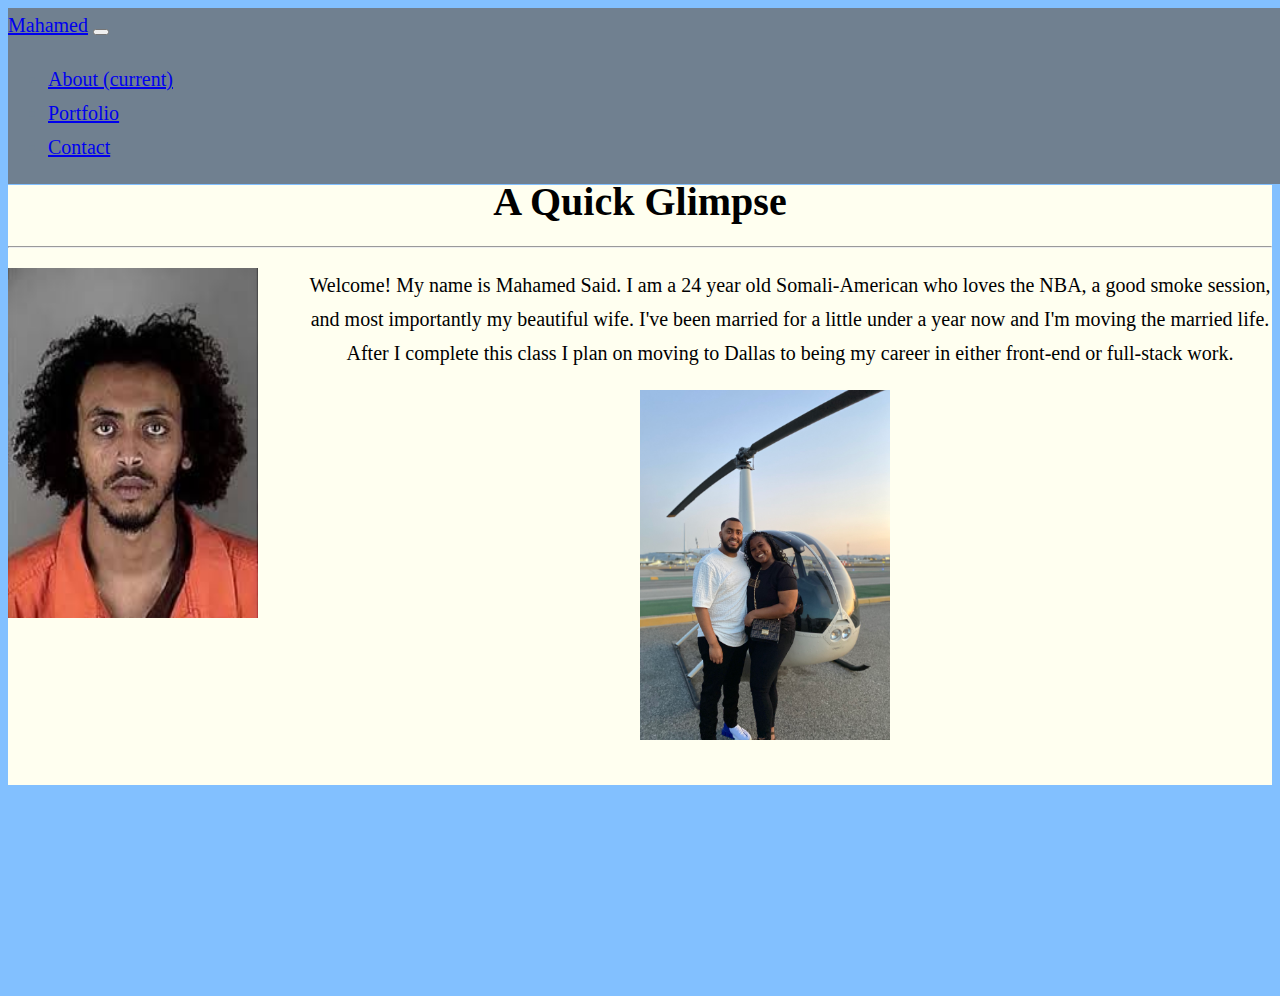
==== index.html @ bac8c1af "Cleaned up some of the html with a validator" ====
<!DOCTYPE html>
<html lang="en-us">

<head>
  <meta charset="UTF-8">
  <meta name="viewport" content="width=device-width, initial-scale=1.0">
  <link href="https://fonts.googleapis.com/css2?family=Roboto:wght@100&display=swap" rel="stylesheet">
  <link rel="stylesheet" href="https://stackpath.bootstrapcdn.com/bootstrap/4.5.0/css/bootstrap.min.css"
    integrity="sha384-9aIt2nRpC12Uk9gS9baDl411NQApFmC26EwAOH8WgZl5MYYxFfc+NcPb1dKGj7Sk" crossorigin="anonymous">
  <link rel="stylesheet" href="css/style.css">
  <title>Mahamed Said</title>
</head>

<body>
  <header id="masterhead" 
  class="navbar navbar-expand-lg navbar-slategrey bg-light">
    <a class="navbar-brand" href="#">Mahamed</a>
    <button class="navbar-toggler" type="button" data-toggle="collapse" data-target="#navbarNav"
      aria-controls="navbarNav" aria-expanded="false" aria-label="Toggle navigation">
      <span class="navbar-toggler-icon"></span>
    </button>
    <nav class="collapse navbar-collapse" id="navbarNav">
      <ul class="navbar-nav">
        <li class="nav-item active">
          <a class="nav-link" href="index.html">About <span class="sr-only">(current)</span></a>
        </li>
        <li class="nav-item">
          <a class="nav-link" href="portfolio.html">Portfolio</a>
        </li>
        <li class="nav-item">
          <a class="nav-link" href="contact.html">Contact</a>
        </li>
      </ul>
    </nav>
  </header>
  
  <main id="main-container" class="container">

    <div id="row-card" class="row card">
      <div class="col-md-12 col-sm-12 col-xs-12 card-body">
<h1>A Quick Glimpse</h1>
<hr>

<div class="row">
  <div class="col-md-3">
    <img id="about-me-picture"src= "me.jpeg"alt="BeforeMarian">
    </div>
  
    <div class="col-md-6">
      <p> Welcome! My name is Mahamed Said. I am a 24 year old Somali-American who loves the NBA, a good smoke session, and most importantly my beautiful wife. I've been married for a little under a year now and I'm moving the married life. After I complete this class I plan on moving to Dallas to being my career in either front-end or full-stack work.

        
      

      </p>
    </div>

    <div class="col-md-3">
      <img id="about-me-picture2"src= "IMG_2392.jpeg"alt="After shorty glowed my life up">
    </div>
  
  </div>
  
</div>
    </div>

  </main>
</body>

</html>
---- css/style.css ----
body {
    font-family: 'Caveat', cursive 'Roboto', sans-serif;
background-color: rgb(130, 192, 255);
font-size: 20px;
  line-height: 34px;
}
#row-card {
    background: ivory;
    text-align: center;
    height: 600px
}
#about-me-picture {
    height: 350px; 
    width: 250px;
    float: left;
    margin-right: 50px;
    font-size: 8px;
}
#about-me-picture2 {
    height: 350px; 
    width: 250px;
    float right: ;
margin-right: 50px;
text-justify: auto;
  }

  #about-me-picture3 {
    height: 350px; 
    width: 500px;
    float: left;
    margin-right: 50px;
    font-size: 8px;
}

#masterhead {
    position: fixed;
  z-index: 99;
  width: 100%;
  margin: 0 0 30px;
  overflow: auto;
  color: slategrey;
  background-color: slategrey;
  border-bottom: rgb(0, 0, 0) 2px;
}

#main-container {
    padding-top: 130px;
    min-height: calc(100vh - 70px);
  }

  #mybio {
  text-align: center;
  width: 2000px;
  height: 200px;
    
  }

  #contact-description { 

  }
#please-feel {
    font-size: 28px;
    padding-right: 100px;
    text-align: left;
}

#main-container {
    padding-top: 150px;
    min-height: calc(100vh - 70px);
  }

  #homies {
      width: 400px;
      height: 400px;
  }

  .work {
  position: relative;
  float: left;
  width: 274px;
  margin: 20px 0 25px;
  overflow: auto;
}
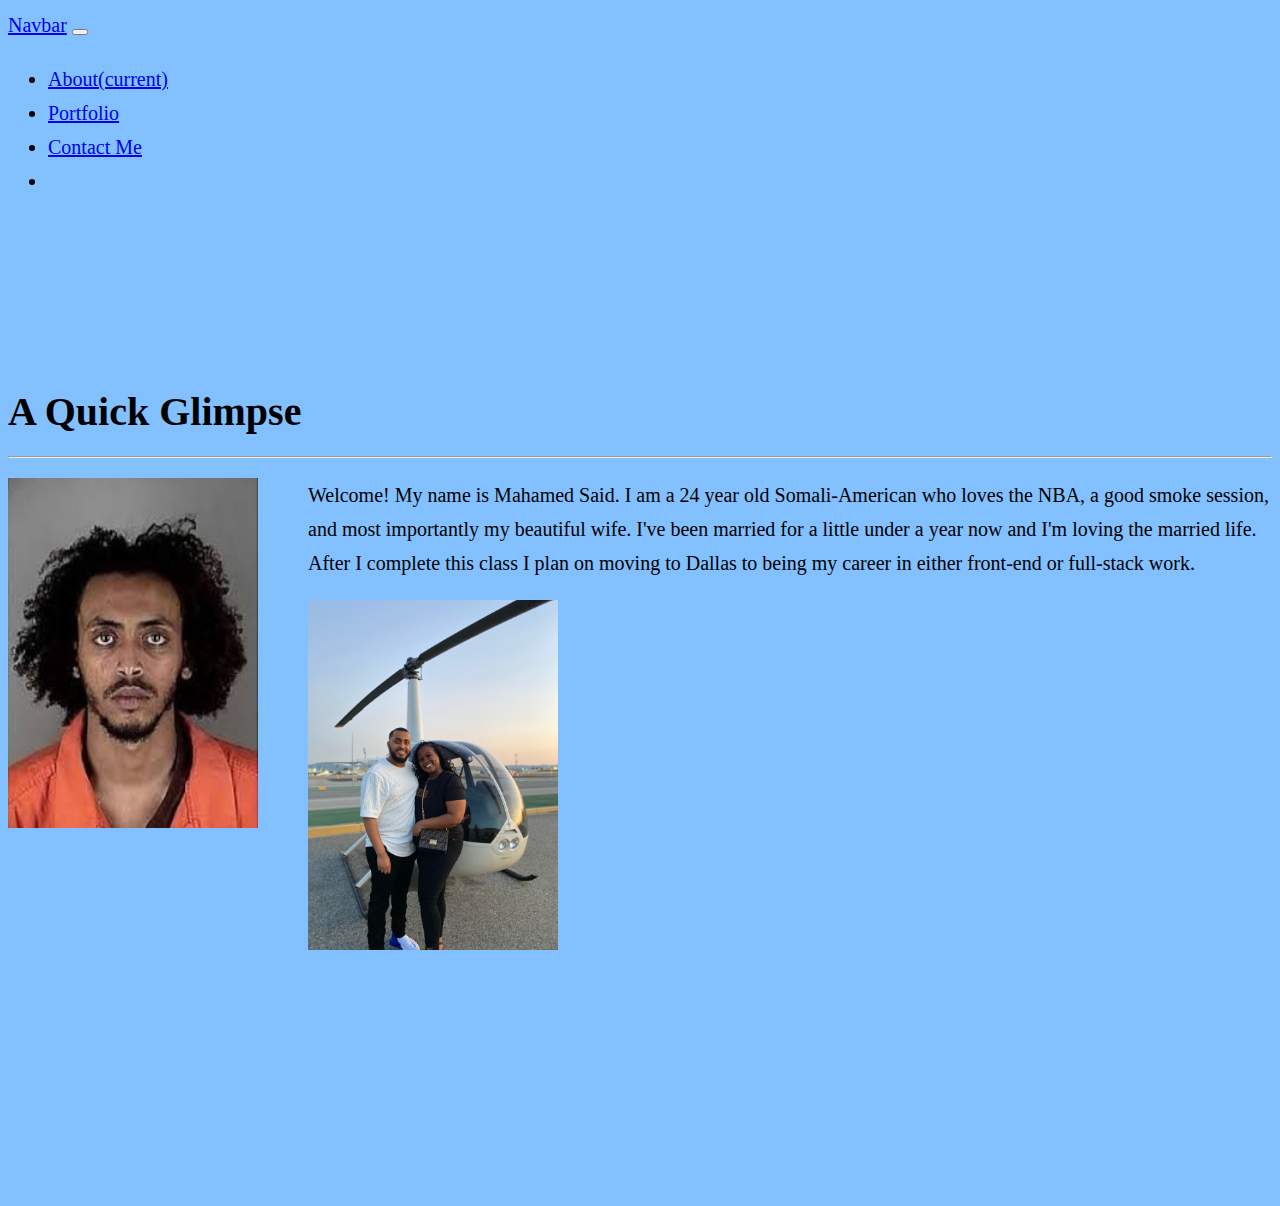
==== commit 451e8f90: "my website wasnt being responsive so I had to debug it and figure that out." ====
--- a/index.html
+++ b/index.html
@@ -12,26 +12,29 @@
 </head>
 
 <body>
-  <header id="masterhead" 
-  class="navbar navbar-expand-lg navbar-slategrey bg-light">
-    <a class="navbar-brand" href="#">Mahamed</a>
-    <button class="navbar-toggler" type="button" data-toggle="collapse" data-target="#navbarNav"
-      aria-controls="navbarNav" aria-expanded="false" aria-label="Toggle navigation">
-      <span class="navbar-toggler-icon"></span>
-    </button>
-    <nav class="collapse navbar-collapse" id="navbarNav">
-      <ul class="navbar-nav">
-        <li class="nav-item active">
-          <a class="nav-link" href="index.html">About <span class="sr-only">(current)</span></a>
-        </li>
-        <li class="nav-item">
-          <a class="nav-link" href="portfolio.html">Portfolio</a>
-        </li>
-        <li class="nav-item">
-          <a class="nav-link" href="contact.html">Contact</a>
-        </li>
-      </ul>
-    </nav>
+  <header>
+    <nav class="navbar navbar-expand-lg navbar-light bg-light">
+  <a class="navbar-brand" href="index.html">Navbar</a>
+  <button class="navbar-toggler" type="button" data-toggle="collapse" data-target="#navbarNav" aria-controls="navbarNav" aria-expanded="false" aria-label="Toggle navigation">
+    <span class="navbar-toggler-icon"></span>
+  </button>
+  <div class="collapse navbar-collapse" id="navbarNav">
+    <ul class="navbar-nav">
+      <li class="nav-item active">
+        <a class="nav-link" href="index.html">About<span class="sr-only">(current)</span></a>
+      </li>
+      <li class="nav-item">
+        <a class="nav-link" href="portfolio.html">Portfolio</a>
+      </li>
+      <li class="nav-item">
+        <a class="nav-link" href="contact.html">Contact Me</a>
+      </li>
+      <li class="nav-item">
+        <a class="nav-link disabled" href="#" tabindex="-1" aria-disabled="true"></a>
+      </li>
+    </ul>
+  </div>
+</nav>
   </header>
   
   <main id="main-container" class="container">
@@ -47,7 +50,7 @@
     </div>
   
     <div class="col-md-6">
-      <p> Welcome! My name is Mahamed Said. I am a 24 year old Somali-American who loves the NBA, a good smoke session, and most importantly my beautiful wife. I've been married for a little under a year now and I'm moving the married life. After I complete this class I plan on moving to Dallas to being my career in either front-end or full-stack work.
+      <p> Welcome! My name is Mahamed Said. I am a 24 year old Somali-American who loves the NBA, a good smoke session, and most importantly my beautiful wife. I've been married for a little under a year now and I'm loving the married life. After I complete this class I plan on moving to Dallas to being my career in either front-end or full-stack work.
 
         
       
@@ -65,6 +68,14 @@
     </div>
 
   </main>
+  <footer>
+    <div class="container">
+      <div class="row">
+        <div class="col-md-12">    
+        </div>
+      </div>
+    </div>
+  </footer>
 </body>
 
 </html>--- a/css/style.css
+++ b/css/style.css
@@ -3,6 +3,10 @@
 background-color: rgb(130, 192, 255);
 font-size: 20px;
   line-height: 34px;
+  background-image: image(IMG_2392-1.jpeg);
+  background-repeat: no-repeat;
+  background-size: cover;
+}
 }
 #row-card {
     background: ivory;
@@ -80,4 +84,32 @@
   width: 274px;
   margin: 20px 0 25px;
   overflow: auto;
-}+}
+
+@media only screen and (max-width:980px) {
+    body {
+        background-color: rgb(130, 192, 255)
+        font-family: Arial, Helvetica, sans-serif
+    }
+   }
+   @media only screen and (max-width:768px ){
+       body{
+           background-color: rgb(130, 192, 255)
+           font-family: 'Gill Sans', 'Gill Sans MT', Calibri, 'Trebuchet MS', sans-serif;
+       }
+  
+   }
+  
+   @media only screen and (max-width:640px ){
+       body{
+           background-color: rgb(130, 192, 255)
+           font-family: Impact, Haettenschweiler, 'Arial Narrow Bold', sans-serif;
+  
+       }
+  
+       #logo{
+         width: 100%;
+       }
+  
+   }
+  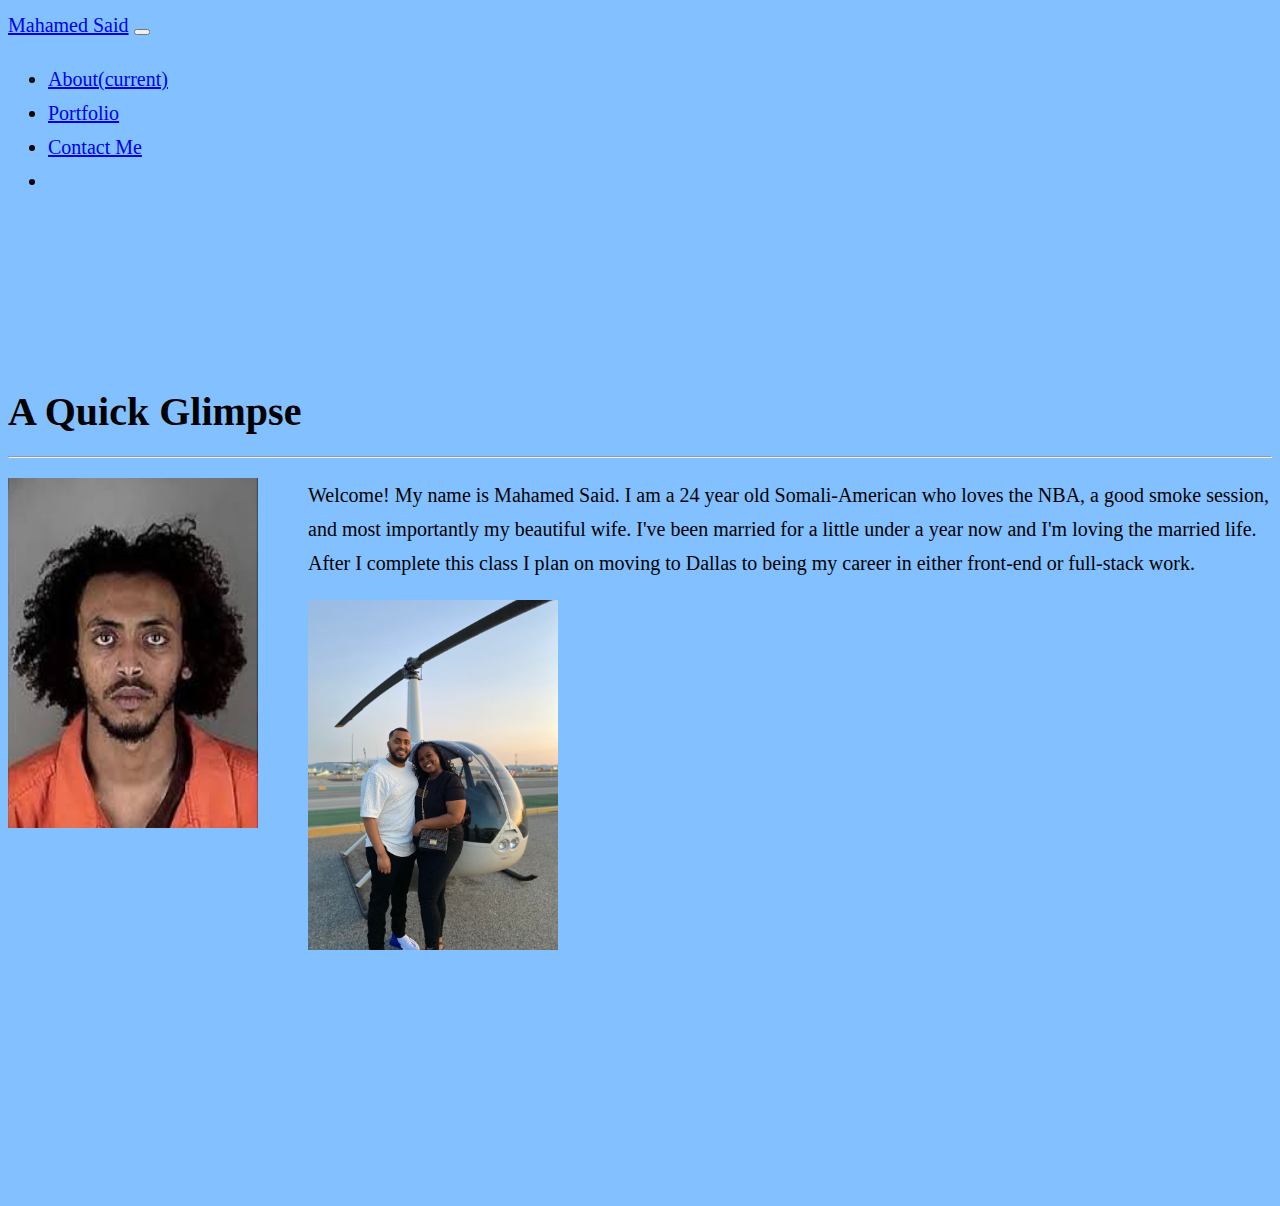
==== commit 85cc8e0b: "spelling error corrections plus some CSS for responsivness" ====
--- a/index.html
+++ b/index.html
@@ -14,7 +14,7 @@
 <body>
   <header>
     <nav class="navbar navbar-expand-lg navbar-light bg-light">
-  <a class="navbar-brand" href="index.html">Navbar</a>
+  <a class="navbar-brand" href="index.html">Mahamed Said</a>
   <button class="navbar-toggler" type="button" data-toggle="collapse" data-target="#navbarNav" aria-controls="navbarNav" aria-expanded="false" aria-label="Toggle navigation">
     <span class="navbar-toggler-icon"></span>
   </button>
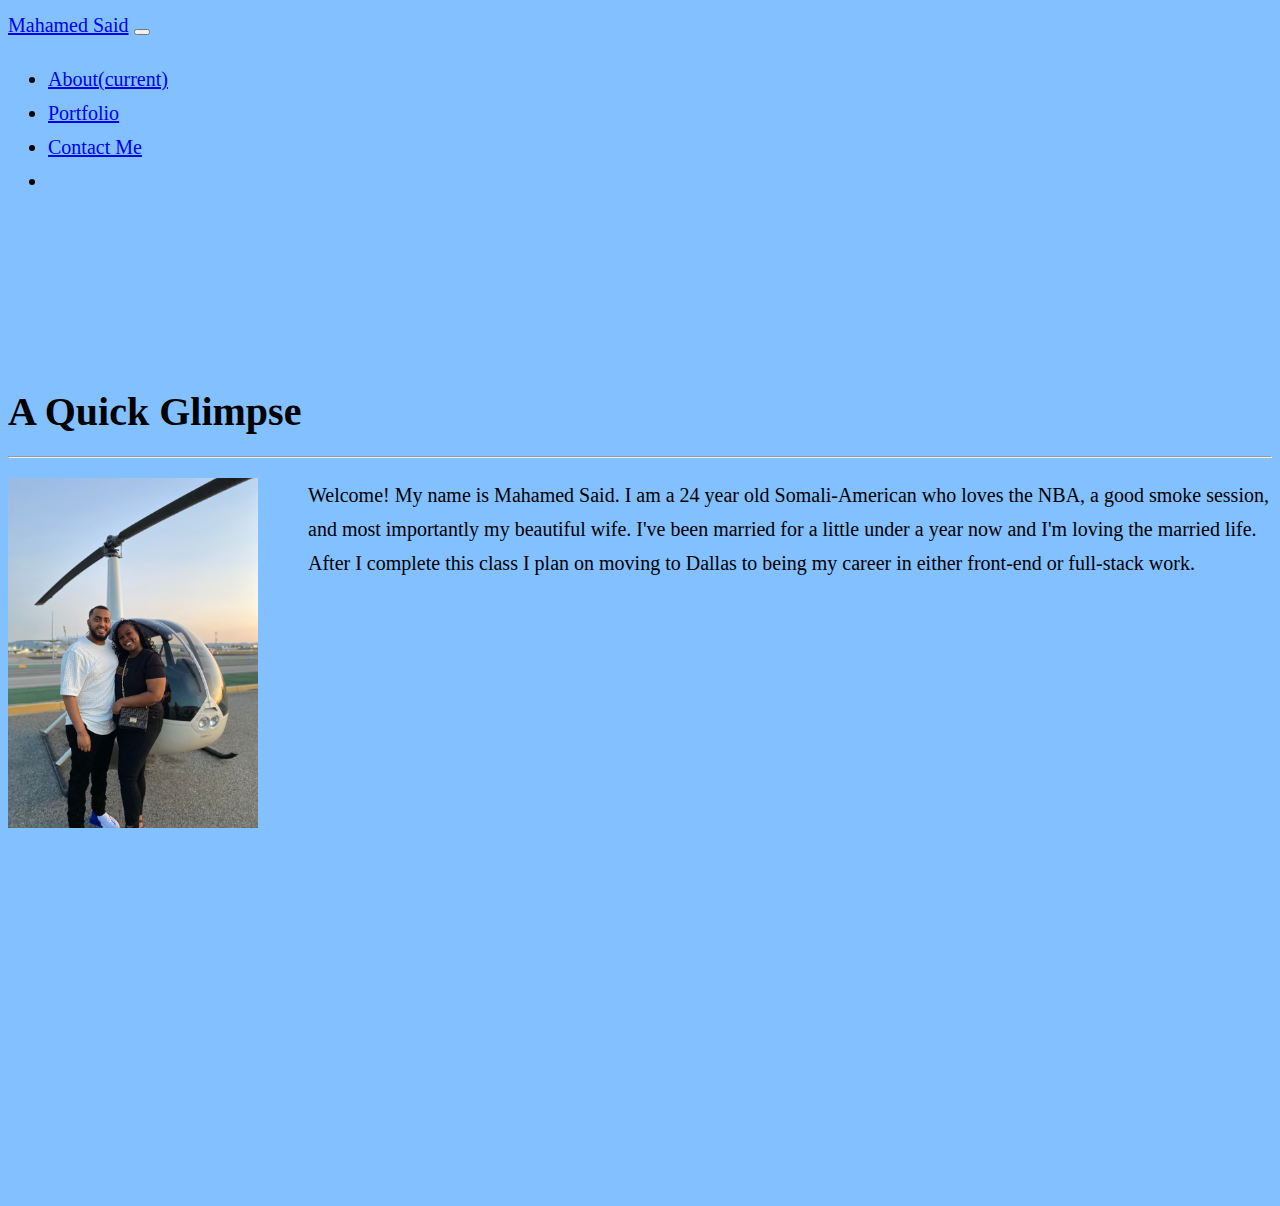
==== commit 4352c840: "check this out" ====
--- a/index.html
+++ b/index.html
@@ -46,7 +46,7 @@
 
 <div class="row">
   <div class="col-md-3">
-    <img id="about-me-picture"src= "me.jpeg"alt="BeforeMarian">
+    <img id="about-me-picture"src= "IMG_2392.jpeg"alt="BeforeMarian">
     </div>
   
     <div class="col-md-6">
@@ -56,10 +56,6 @@
       
 
       </p>
-    </div>
-
-    <div class="col-md-3">
-      <img id="about-me-picture2"src= "IMG_2392.jpeg"alt="After shorty glowed my life up">
     </div>
   
   </div>
--- a/css/style.css
+++ b/css/style.css
@@ -84,17 +84,17 @@
   width: 274px;
   margin: 20px 0 25px;
   overflow: auto;
-}
-
-@media only screen and (max-width:980px) {
+  }
+  
+  @media only screen and (max-width:980px) {
     body {
-        background-color: rgb(130, 192, 255)
+        background-color: fuchsia;
         font-family: Arial, Helvetica, sans-serif
     }
    }
    @media only screen and (max-width:768px ){
        body{
-           background-color: rgb(130, 192, 255)
+           background-color: greenyellow;
            font-family: 'Gill Sans', 'Gill Sans MT', Calibri, 'Trebuchet MS', sans-serif;
        }
   
@@ -102,7 +102,7 @@
   
    @media only screen and (max-width:640px ){
        body{
-           background-color: rgb(130, 192, 255)
+           background-color: red;
            font-family: Impact, Haettenschweiler, 'Arial Narrow Bold', sans-serif;
   
        }
@@ -112,4 +112,5 @@
        }
   
    }
+  
   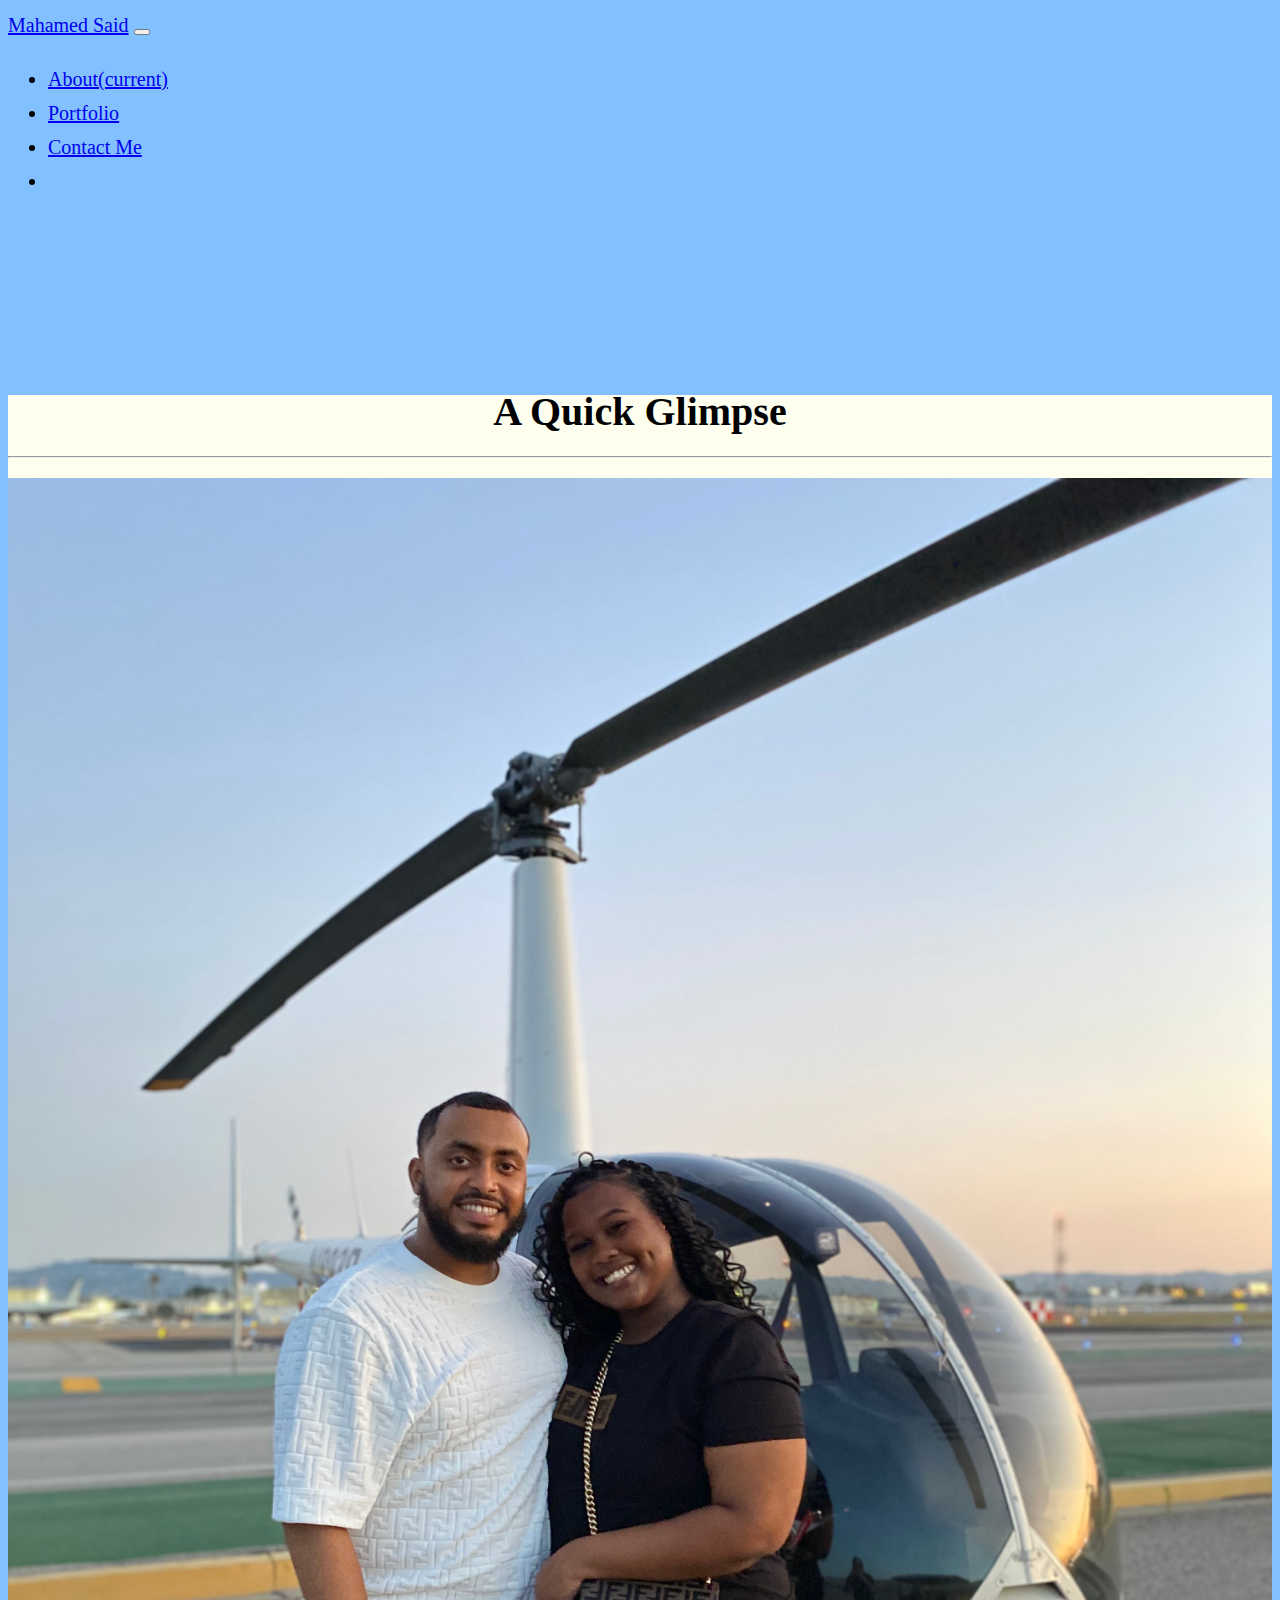
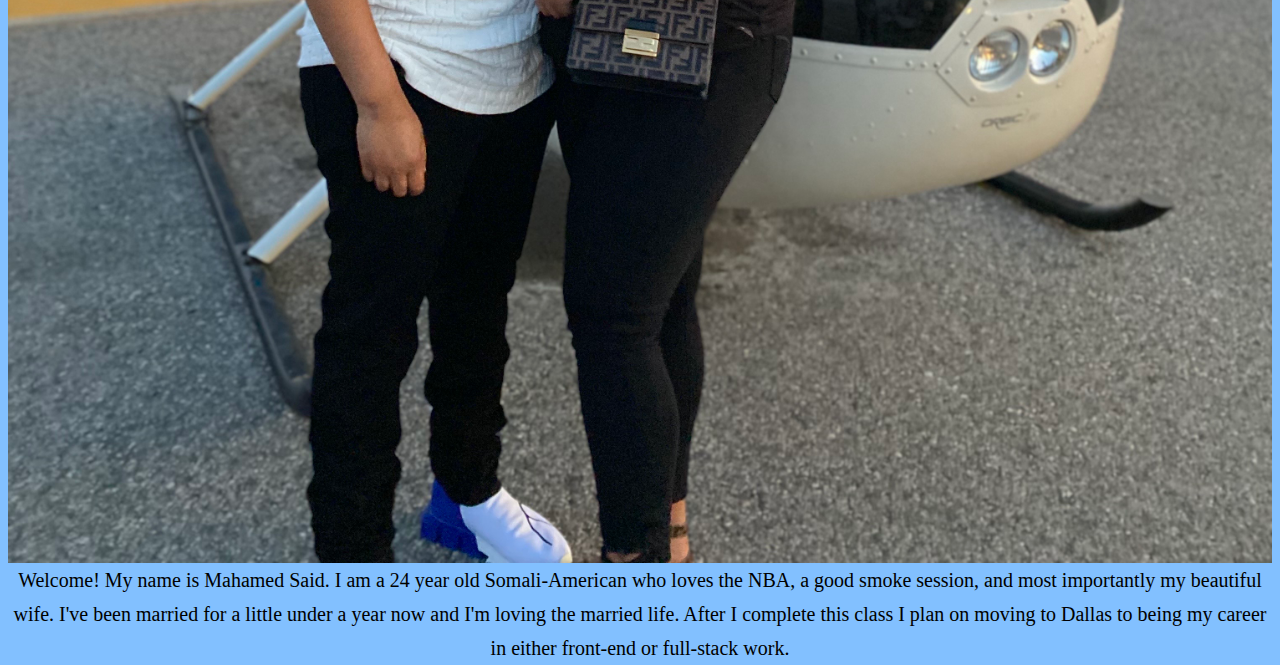
==== commit 2b18cb43: "began the read me and finished styling and proof reading my code" ====
--- a/index.html
+++ b/index.html
@@ -45,11 +45,11 @@
 <hr>
 
 <div class="row">
-  <div class="col-md-3">
-    <img id="about-me-picture"src= "IMG_2392.jpeg"alt="BeforeMarian">
+  <div class="col-md-4">
+    <img id="about-me-picture" src= "IMG_2392.jpeg"alt="BeforeMarian">
     </div>
   
-    <div class="col-md-6">
+    <div class="col-md-8">
       <p> Welcome! My name is Mahamed Said. I am a 24 year old Somali-American who loves the NBA, a good smoke session, and most importantly my beautiful wife. I've been married for a little under a year now and I'm loving the married life. After I complete this class I plan on moving to Dallas to being my career in either front-end or full-stack work.
 
         
--- a/css/style.css
+++ b/css/style.css
@@ -7,26 +7,18 @@
   background-repeat: no-repeat;
   background-size: cover;
 }
-}
 #row-card {
     background: ivory;
     text-align: center;
     height: 600px
 }
 #about-me-picture {
-    height: 350px; 
-    width: 250px;
+    height: auto; 
+    max-width: 100%;
     float: left;
     margin-right: 50px;
     font-size: 8px;
 }
-#about-me-picture2 {
-    height: 350px; 
-    width: 250px;
-    float right: ;
-margin-right: 50px;
-text-justify: auto;
-  }
 
   #about-me-picture3 {
     height: 350px; 
